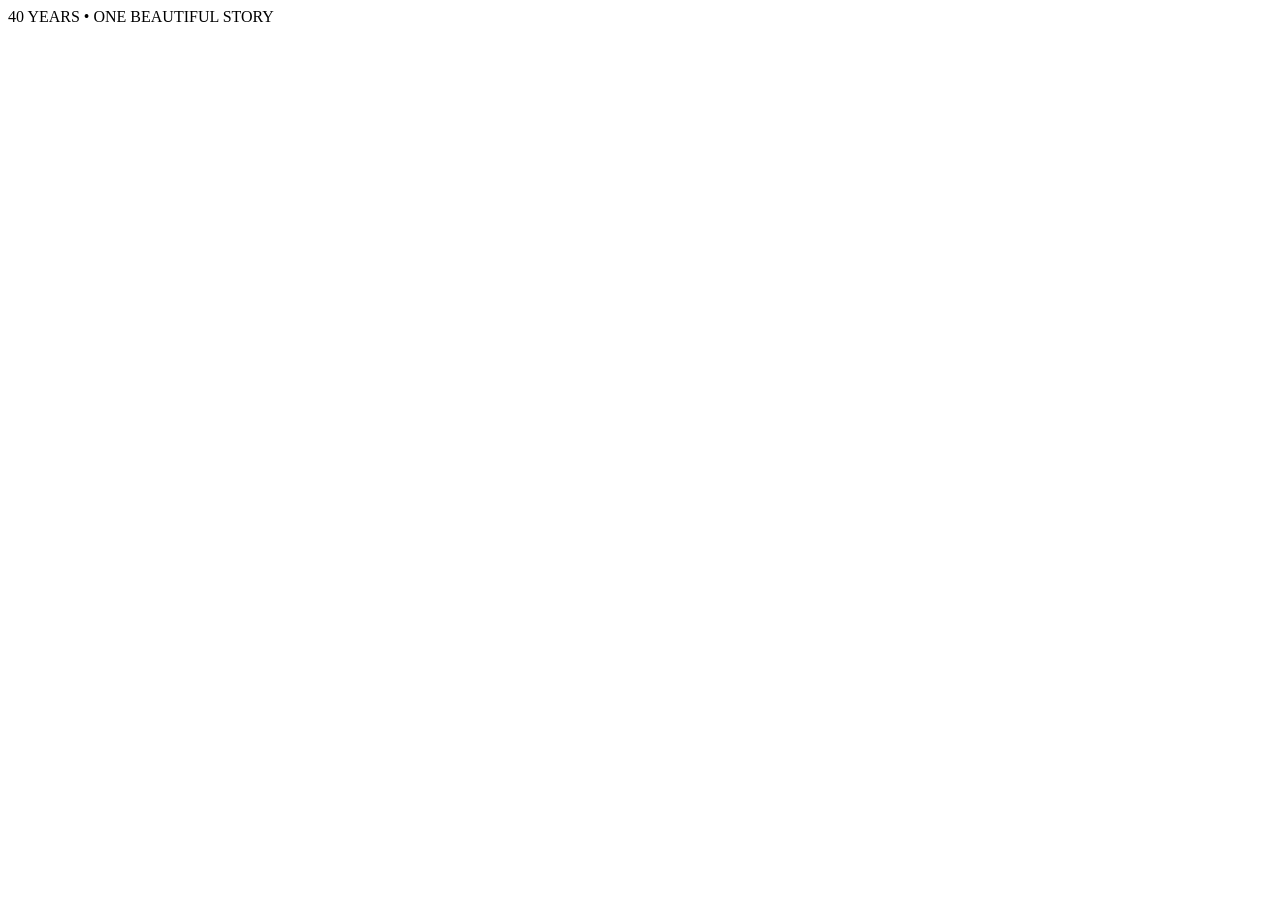
==== index.html @ e367d414 "Add files via upload" ====
<!doctype html>
<html lang="en">
<head>
  <meta charset="utf-8">
  <meta name="viewport" content="width=device-width, initial-scale=1, viewport-fit=cover">
  <meta name="robots" content="noindex, nofollow">
  <meta name="referrer" content="no-referrer">
  <meta name="theme-color" content="#F7F1E5">
  <title>The Newlywed Game: 40 Years of Love</title>
  <link rel="icon" href="favicon.svg" type="image/svg+xml">
  <link rel="apple-touch-icon" href="favicon.svg">
  <link rel="preconnect" href="https://fonts.googleapis.com">
  <link rel="preconnect" href="https://fonts.gstatic.com" crossorigin>
  <link rel="stylesheet" href="https://fonts.googleapis.com/css2?family=Lora:ital,wght@0,400;0,500;0,600;1,400;1,500&family=Montserrat:wght@400;500;600;700&display=swap">
  <link rel="stylesheet" href="css/style.css">
</head>
<body>
  <main class="survey-shell">
    <div class="card" id="card" aria-live="polite">
      <div class="spinner" role="status" aria-label="Loading"></div>
    </div>
    <div class="footer-mark">40 YEARS &bull; ONE BEAUTIFUL STORY</div>
  </main>

  <template id="rings-tpl">
    <svg class="rings" viewBox="0 0 120 70" aria-hidden="true">
      <circle cx="46" cy="42" r="22" fill="none" stroke="#B08A4F" stroke-width="3.2"/>
      <circle cx="74" cy="42" r="22" fill="none" stroke="#C9A86E" stroke-width="3.2"/>
      <path d="M74 8 l6 6 -6 6 -6 -6z" fill="#9B1B30"/>
    </svg>
  </template>

  <script type="module" src="js/survey.js"></script>
</body>
</html>
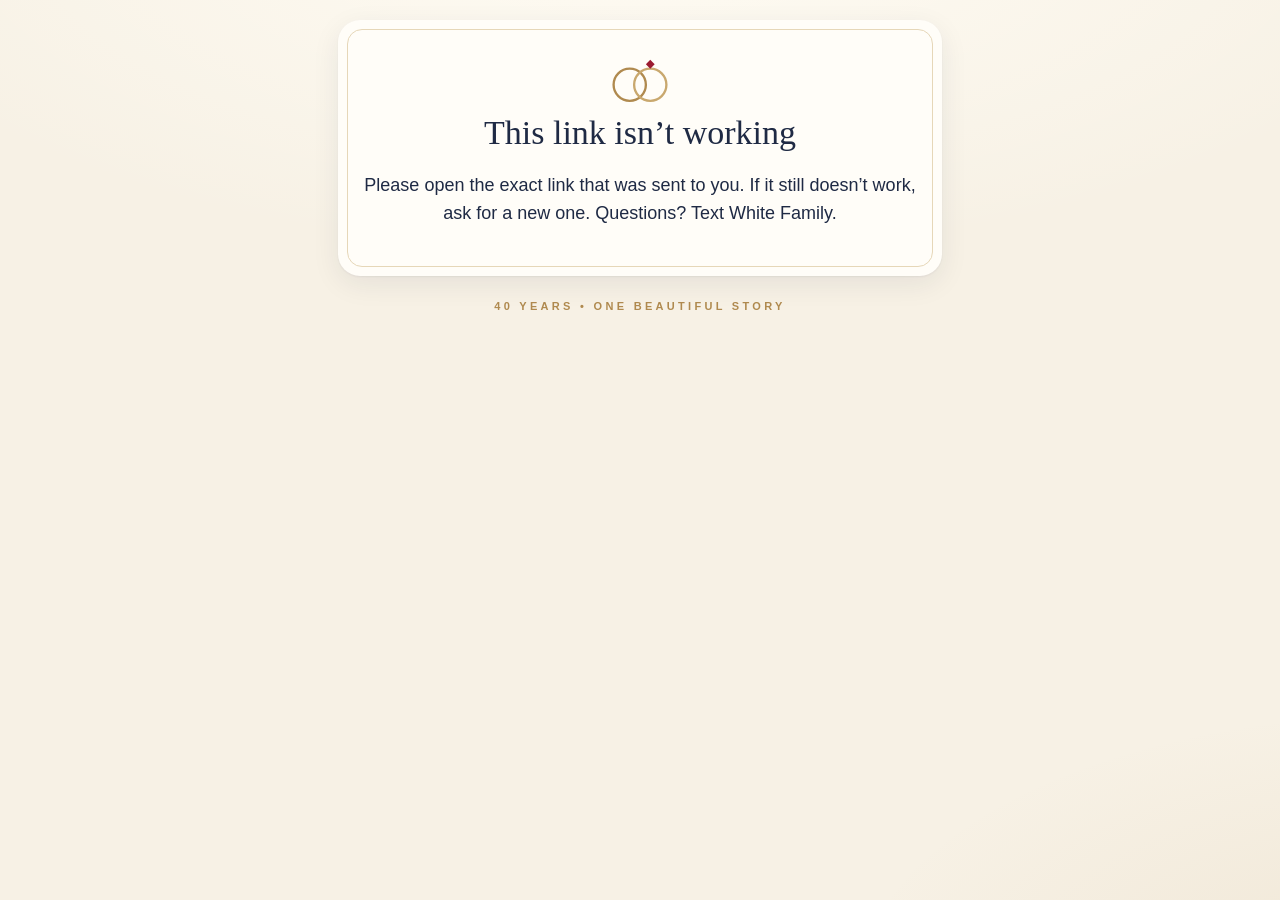
==== commit e51e45d2: "Add files via upload" ====
--- a/index.html
+++ b/index.html
@@ -12,7 +12,7 @@
   <link rel="preconnect" href="https://fonts.googleapis.com">
   <link rel="preconnect" href="https://fonts.gstatic.com" crossorigin>
   <link rel="stylesheet" href="https://fonts.googleapis.com/css2?family=Lora:ital,wght@0,400;0,500;0,600;1,400;1,500&family=Montserrat:wght@400;500;600;700&display=swap">
-  <link rel="stylesheet" href="css/style.css">
+  <link rel="stylesheet" href="style.css">
 </head>
 <body>
   <main class="survey-shell">
@@ -30,6 +30,6 @@
     </svg>
   </template>
 
-  <script type="module" src="js/survey.js"></script>
+  <script type="module" src="survey.js"></script>
 </body>
 </html>
--- a/style.css
+++ b/style.css
@@ -0,0 +1,278 @@
+/* The Newlywed Game: 40 Years of Love
+   Cream, soft white, navy, gold, with ruby accents for the 40th. */
+
+:root {
+  --cream: #F7F1E5;
+  --paper: #FFFDF8;
+  --navy: #1F2A44;
+  --navy-2: #2E3B5C;
+  --gold: #B08A4F;
+  --gold-soft: #E6D7B8;
+  --gold-faint: #F1E8D4;
+  --ruby: #9B1B30;
+  --ruby-soft: #F6E3E5;
+  --muted: #5E6679;
+  --ok: #2F6B4F;
+  --ok-soft: #E3F0E8;
+  --warn: #8A5A12;
+  --warn-soft: #FBEFD9;
+  --serif: "Lora", Georgia, "Times New Roman", serif;
+  --sans: "Montserrat", -apple-system, BlinkMacSystemFont, "Segoe UI", Roboto, Arial, sans-serif;
+  --radius: 14px;
+  --shadow: 0 1px 2px rgba(31, 42, 68, .06), 0 8px 28px rgba(31, 42, 68, .08);
+}
+
+* { box-sizing: border-box; }
+html { -webkit-text-size-adjust: 100%; }
+body {
+  margin: 0;
+  min-height: 100vh;
+  min-height: 100dvh;
+  font-family: var(--sans);
+  font-size: 18px;
+  line-height: 1.55;
+  color: var(--navy);
+  background:
+    radial-gradient(1200px 500px at 50% -10%, #FFFCF4 0%, rgba(255, 252, 244, 0) 70%),
+    radial-gradient(800px 400px at 110% 110%, rgba(176, 138, 79, .10), rgba(176, 138, 79, 0) 70%),
+    var(--cream);
+}
+h1, h2, h3, .serif { font-family: var(--serif); font-weight: 500; line-height: 1.2; }
+button, input, textarea { font: inherit; color: inherit; }
+a { color: var(--navy); }
+[hidden] { display: none !important; }
+.sr-only { position: absolute; width: 1px; height: 1px; overflow: hidden; clip: rect(0 0 0 0); white-space: nowrap; }
+
+/* ---------- Shared bits ---------- */
+
+.eyebrow {
+  font-family: var(--sans);
+  font-size: 12px;
+  font-weight: 600;
+  letter-spacing: .28em;
+  text-transform: uppercase;
+  color: var(--gold);
+}
+.ornament { display: flex; align-items: center; justify-content: center; gap: 12px; margin: 18px auto; color: var(--gold); }
+.ornament::before, .ornament::after { content: ""; height: 1px; width: 64px; background: linear-gradient(90deg, rgba(176,138,79,0), var(--gold)); }
+.ornament::after { transform: scaleX(-1); }
+.gem { width: 9px; height: 9px; background: var(--ruby); transform: rotate(45deg); border-radius: 1px; box-shadow: 0 0 0 3px var(--paper), 0 0 0 4px var(--gold-soft); }
+
+.btn {
+  display: inline-flex; align-items: center; justify-content: center; gap: 8px;
+  min-height: 54px; padding: 14px 28px;
+  border: 0; border-radius: 999px;
+  background: var(--navy); color: #FFF;
+  font-family: var(--sans); font-size: 17px; font-weight: 600; letter-spacing: .02em;
+  cursor: pointer; text-decoration: none;
+  transition: transform .08s ease, background .2s ease, box-shadow .2s ease;
+  box-shadow: 0 6px 16px rgba(31, 42, 68, .18);
+  -webkit-tap-highlight-color: transparent;
+}
+.btn:hover { background: var(--navy-2); }
+.btn:active { transform: translateY(1px) scale(.99); }
+.btn:focus-visible, .btn-ghost:focus-visible, .btn-small:focus-visible, textarea:focus-visible, input:focus-visible {
+  outline: 3px solid var(--gold); outline-offset: 2px;
+}
+.btn[disabled] { opacity: .55; cursor: default; }
+.btn-gold { background: var(--gold); }
+.btn-gold:hover { background: #9C793F; }
+.btn-ruby { background: var(--ruby); }
+.btn-ruby:hover { background: #82162A; }
+.btn-ghost {
+  display: inline-flex; align-items: center; justify-content: center;
+  min-height: 48px; padding: 10px 18px;
+  border: 1.5px solid var(--gold-soft); border-radius: 999px;
+  background: transparent; color: var(--navy);
+  font-family: var(--sans); font-size: 16px; font-weight: 600;
+  cursor: pointer; -webkit-tap-highlight-color: transparent;
+}
+.btn-ghost:hover { background: var(--gold-faint); }
+.btn-link {
+  background: none; border: 0; padding: 10px 6px; min-height: 44px;
+  color: var(--muted); font-size: 15px; font-weight: 500; text-decoration: underline; text-underline-offset: 3px;
+  cursor: pointer;
+}
+.btn-small {
+  display: inline-flex; align-items: center; gap: 6px;
+  min-height: 34px; padding: 6px 12px;
+  border: 1px solid var(--gold-soft); border-radius: 999px;
+  background: var(--paper); color: var(--navy);
+  font-size: 13px; font-weight: 600; cursor: pointer;
+}
+.btn-small:hover { background: var(--gold-faint); }
+
+.notice { border-radius: 12px; padding: 12px 16px; font-size: 15px; }
+.notice-error { background: var(--ruby-soft); color: var(--ruby); }
+.notice-ok { background: var(--ok-soft); color: var(--ok); }
+.notice-warn { background: var(--warn-soft); color: var(--warn); }
+
+.spinner {
+  width: 34px; height: 34px; margin: 40px auto;
+  border: 3px solid var(--gold-soft); border-top-color: var(--gold); border-radius: 50%;
+  animation: spin 1s linear infinite;
+}
+@keyframes spin { to { transform: rotate(360deg); } }
+
+/* ---------- Survey ---------- */
+
+.survey-shell {
+  max-width: 640px; margin: 0 auto;
+  padding: max(20px, env(safe-area-inset-top)) 18px max(28px, env(safe-area-inset-bottom));
+}
+.card {
+  position: relative;
+  background: var(--paper);
+  border-radius: 22px;
+  box-shadow: var(--shadow);
+  padding: 34px 24px 30px;
+}
+.card::before { /* thin inner gold frame */
+  content: ""; position: absolute; inset: 9px;
+  border: 1px solid var(--gold-soft); border-radius: 15px; pointer-events: none;
+}
+.screen { animation: fadeUp .35s ease both; }
+@keyframes fadeUp { from { opacity: 0; transform: translateY(8px); } to { opacity: 1; transform: none; } }
+@media (prefers-reduced-motion: reduce) { .screen { animation: none; } .btn { transition: none; } }
+
+.center { text-align: center; }
+.rings { display: block; margin: 0 auto 6px; width: 88px; height: auto; }
+.title-xl { font-size: clamp(30px, 8vw, 42px); margin: 10px 0 4px; letter-spacing: -.005em; }
+.subtitle { font-family: var(--serif); font-style: italic; font-size: 22px; color: var(--gold); margin: 0 0 6px; }
+.tagline { color: var(--muted); font-size: 16px; margin: 0 0 6px; }
+.for-chip {
+  display: inline-flex; align-items: center; gap: 8px;
+  margin: 6px 0 2px; padding: 6px 16px;
+  border-radius: 999px; background: var(--ruby-soft); color: var(--ruby);
+  font-size: 14px; font-weight: 700; letter-spacing: .14em; text-transform: uppercase;
+}
+.intro-text { font-size: 18px; margin: 18px 4px 26px; text-align: left; }
+.stack { display: flex; flex-direction: column; align-items: center; gap: 10px; }
+.stack .btn { width: 100%; max-width: 340px; }
+.small-note { font-size: 14px; color: var(--muted); margin-top: 18px; }
+
+.progress { margin: 0 0 22px; }
+.progress-top { display: flex; justify-content: space-between; align-items: baseline; margin-bottom: 8px; }
+.progress-label { font-size: 13px; font-weight: 700; letter-spacing: .16em; text-transform: uppercase; color: var(--gold); }
+.progress-who { font-size: 13px; font-weight: 700; letter-spacing: .14em; text-transform: uppercase; color: var(--ruby); }
+.progress-bar { display: grid; grid-template-columns: repeat(11, 1fr); gap: 4px; }
+.progress-bar span { height: 6px; border-radius: 3px; background: var(--gold-faint); }
+.progress-bar span.done { background: var(--gold); }
+.progress-bar span.current { background: var(--navy); }
+
+.question { font-size: clamp(24px, 6.4vw, 30px); margin: 0 0 18px; }
+textarea.answer {
+  display: block; width: 100%;
+  min-height: 190px; max-height: 60vh; resize: vertical;
+  padding: 16px 16px;
+  border: 1.5px solid var(--gold-soft); border-radius: var(--radius);
+  background: #FFF;
+  font-size: 18px; /* 16px or more prevents iPhone zooming in */
+  line-height: 1.5;
+  box-shadow: inset 0 1px 2px rgba(31, 42, 68, .05);
+}
+textarea.answer:focus { border-color: var(--gold); outline: none; box-shadow: 0 0 0 4px rgba(176, 138, 79, .18); }
+.hint { font-size: 14px; color: var(--muted); margin: 8px 2px 0; min-height: 22px; display: flex; justify-content: space-between; gap: 10px; }
+.save-state { white-space: nowrap; }
+.save-state.error { color: var(--ruby); font-weight: 600; }
+.nav { display: flex; gap: 12px; margin-top: 18px; }
+.nav .btn { flex: 1; }
+.nav .btn-ghost { flex: 0 0 auto; padding: 10px 20px; }
+.later { text-align: center; margin-top: 10px; }
+.field-error { margin-top: 12px; }
+
+.check-list { list-style: none; padding: 0; margin: 18px 0 24px; display: grid; grid-template-columns: repeat(auto-fill, minmax(44px, 1fr)); gap: 8px; }
+.check-list li {
+  display: flex; align-items: center; justify-content: center;
+  height: 44px; border-radius: 10px; font-weight: 700; font-size: 15px;
+  background: var(--ok-soft); color: var(--ok);
+}
+.check-list li.missing { background: var(--ruby-soft); color: var(--ruby); cursor: pointer; }
+
+.thanks-big { font-family: var(--serif); font-size: clamp(26px, 7vw, 34px); margin: 8px 0 12px; }
+.footer-mark { text-align: center; margin-top: 22px; font-size: 11px; letter-spacing: .3em; color: var(--gold); font-weight: 600; }
+
+/* ---------- Admin ---------- */
+
+.admin-shell { max-width: 1180px; margin: 0 auto; padding: 24px 18px 60px; }
+.admin-header { display: flex; flex-wrap: wrap; align-items: center; justify-content: space-between; gap: 12px; margin-bottom: 22px; }
+.admin-header h1 { margin: 2px 0 0; font-size: 30px; }
+.admin-header .who { font-size: 14px; color: var(--muted); }
+.panel { background: var(--paper); border-radius: 18px; box-shadow: var(--shadow); padding: 22px; margin-bottom: 20px; }
+.panel h2 { margin: 0 0 4px; font-size: 22px; }
+.panel .lede { margin: 0 0 16px; color: var(--muted); font-size: 15px; }
+.row { display: flex; flex-wrap: wrap; gap: 10px; align-items: center; }
+.grid-2 { display: grid; grid-template-columns: repeat(auto-fit, minmax(280px, 1fr)); gap: 16px; }
+
+.login-card { max-width: 420px; margin: 8vh auto 0; }
+.login-card label { display: block; font-size: 14px; font-weight: 600; margin: 14px 0 6px; }
+.login-card input {
+  width: 100%; min-height: 50px; padding: 10px 14px;
+  border: 1.5px solid var(--gold-soft); border-radius: 12px; background: #FFF; font-size: 17px;
+}
+
+.status-card { border: 1px solid var(--gold-soft); border-radius: 14px; padding: 16px 18px; background: #FFF; }
+.status-card h3 { margin: 0 0 8px; font-size: 20px; display: flex; justify-content: space-between; align-items: center; gap: 8px; }
+.pill { display: inline-block; padding: 4px 12px; border-radius: 999px; font-family: var(--sans); font-size: 12px; font-weight: 700; letter-spacing: .08em; text-transform: uppercase; }
+.pill-done { background: var(--ok-soft); color: var(--ok); }
+.pill-progress { background: var(--warn-soft); color: var(--warn); }
+.pill-none { background: #EEF0F4; color: var(--muted); }
+.pill-locked { background: var(--ruby-soft); color: var(--ruby); }
+.meta { font-size: 14px; color: var(--muted); margin: 2px 0; }
+.meter { height: 8px; border-radius: 4px; background: var(--gold-faint); overflow: hidden; margin: 10px 0 6px; }
+.meter > span { display: block; height: 100%; background: var(--gold); }
+
+.ready-banner { display: flex; align-items: center; gap: 14px; padding: 14px 18px; border-radius: 14px; margin-bottom: 16px; font-weight: 600; }
+.ready-banner.ready { background: var(--ok-soft); color: var(--ok); }
+.ready-banner.waiting { background: var(--warn-soft); color: var(--warn); }
+.ready-dot { width: 12px; height: 12px; border-radius: 50%; background: currentColor; flex: 0 0 auto; }
+
+.link-box { display: flex; gap: 8px; margin-top: 10px; }
+.link-box input { flex: 1; min-width: 0; min-height: 40px; padding: 6px 10px; border: 1px solid var(--gold-soft); border-radius: 10px; background: var(--gold-faint); font-size: 13px; font-family: ui-monospace, Menlo, monospace; }
+
+.compare { width: 100%; border-collapse: separate; border-spacing: 0; table-layout: fixed; }
+.compare th:first-child { width: 26%; }
+.compare th { text-align: left; font-size: 12px; letter-spacing: .16em; text-transform: uppercase; color: var(--gold); padding: 10px 12px; border-bottom: 2px solid var(--gold-soft); }
+.compare td { vertical-align: top; padding: 14px 12px; border-bottom: 1px solid var(--gold-faint); font-size: 15px; }
+.compare td.q { font-family: var(--serif); font-size: 16px; }
+.compare td.q .num { display: block; font-family: var(--sans); font-size: 12px; font-weight: 700; color: var(--gold); letter-spacing: .1em; margin-bottom: 4px; }
+.compare .ans { white-space: pre-wrap; word-break: break-word; }
+.compare .missing { color: var(--ruby); font-style: italic; }
+.compare .cell-tools { display: flex; gap: 6px; margin-top: 8px; flex-wrap: wrap; align-items: center; }
+.compare .stamp { font-size: 12px; color: var(--muted); }
+.who-label { display: none; }
+
+@media (max-width: 760px) {
+  .compare thead { display: none; }
+  .compare { table-layout: auto; }
+  .compare, .compare tbody, .compare tr, .compare td { display: block; width: 100%; }
+  .compare tr { border: 1px solid var(--gold-soft); border-radius: 12px; margin-bottom: 12px; background: #FFF; }
+  .compare td { border-bottom: 1px solid var(--gold-faint); }
+  .compare td.q { width: 100%; }
+  .who-label { display: block; font-size: 12px; font-weight: 700; letter-spacing: .14em; color: var(--ruby); margin-bottom: 4px; }
+}
+
+.edit-area { width: 100%; min-height: 120px; padding: 10px; border: 1.5px solid var(--gold); border-radius: 10px; font-size: 15px; }
+
+/* Slide preview: 16:9 boxes that scale their text with container units */
+.slides-grid { display: grid; grid-template-columns: repeat(auto-fill, minmax(320px, 1fr)); gap: 16px; margin-top: 16px; }
+.slide-wrap figcaption { font-size: 12px; color: var(--muted); margin-top: 6px; display: flex; justify-content: space-between; gap: 8px; }
+.slide-wrap figcaption .warn { color: var(--warn); font-weight: 600; }
+.slide-wrap { margin: 0; cursor: zoom-in; }
+.slide {
+  position: relative; width: 100%; aspect-ratio: 16 / 9;
+  container-type: inline-size;
+  overflow: hidden; border-radius: 6px;
+  box-shadow: 0 2px 10px rgba(31, 42, 68, .15);
+}
+.slide .el { position: absolute; }
+.slide .txt { display: flex; flex-direction: column; white-space: pre-wrap; word-break: break-word; overflow: visible; }
+.lightbox { position: fixed; inset: 0; background: rgba(18, 24, 40, .82); display: flex; align-items: center; justify-content: center; padding: 3vw; z-index: 50; cursor: zoom-out; }
+.lightbox .slide { width: min(94vw, calc(94vh * 16 / 9)); }
+
+.toast {
+  position: fixed; left: 50%; bottom: max(24px, env(safe-area-inset-bottom)); transform: translateX(-50%);
+  background: var(--navy); color: #FFF; padding: 12px 20px; border-radius: 999px; font-size: 15px; z-index: 60;
+  box-shadow: 0 8px 24px rgba(0, 0, 0, .2);
+}
+details.advanced summary { cursor: pointer; font-weight: 600; color: var(--muted); }
